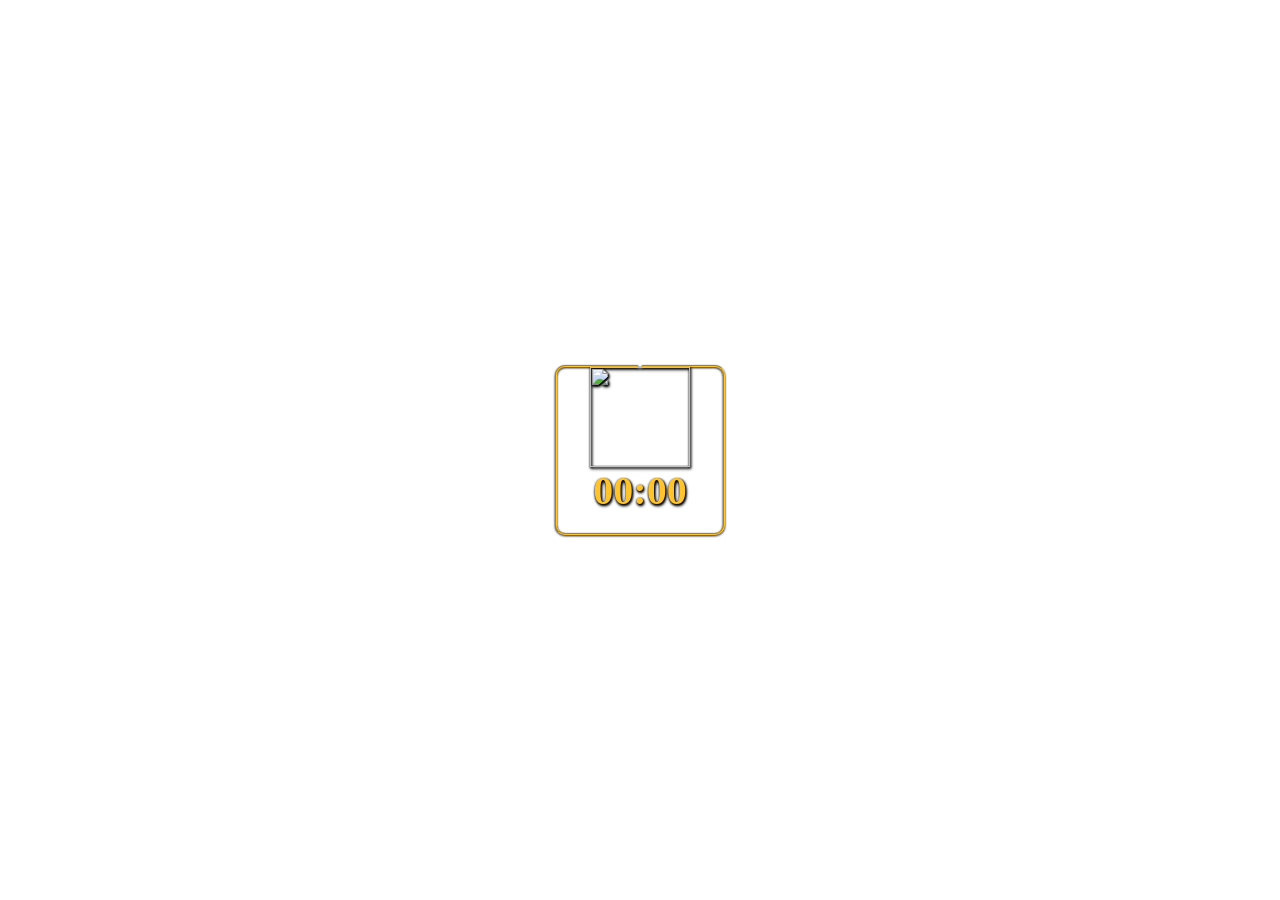
==== pokemon-community-game/index.html @ 2e39c9d4 "Update index.html update css" ====
<html>
<head>
<link rel="stylesheet" href="style.css" >
</head>
<body>
<fieldset id="fieldset">
	<legend id="legend" ></legend>
	<img id="sprite-image" loading="lazy" src="https://dev.bframework.de/static/pokedex/sprites/question512.png"> </img>
	<h1 id="countdown">00:00</h1>
</fieldset>
<audio id="audio-1" src="https://www.myinstants.com/media/sounds/wild-pokemon-battle.mp3" type="audio/mpeg"></audio>
<audio id="audio-2" src="https://www.myinstants.com/media/sounds/pokemon-redblueyellow-run-away-sound-effect.mp3" type="audio/mpeg"></audio>
<script src="index.js" defer></script>
</body>
</html>
---- pokemon-community-game/style.css ----
body,
fieldset,
legend,
img,
h1 {
  display: flex;
  box-sizing: content-box;
}
body {
  justify-content: center;
  align-items: center;
  overflow: hidden;
}
fieldset {
  flex-direction: column;
  align-items: center;
  padding: unset;
  margin: unset;
  border-color: #fdc331;
  border-radius: 10px;
  aspect-ratio: 1 / 1;
  height: 166px;
  filter: drop-shadow(0 1px 1px #000);
}
legend {
  margin: auto;
  color: #fdc331;
  filter: drop-shadow(0 1px #000);
}
img {
  height: 100px;
  width: 100px;
  object-fit: contain;
  display: flex;
  justify-content: center;
  align-items: center;
  filter: drop-shadow(1px 1px 1px #000);
}
h1 {
  margin: 0px;
  color: #fdc331;
  filter: drop-shadow(1px 1px 1px #000);
  font-size: 2.5em;
}
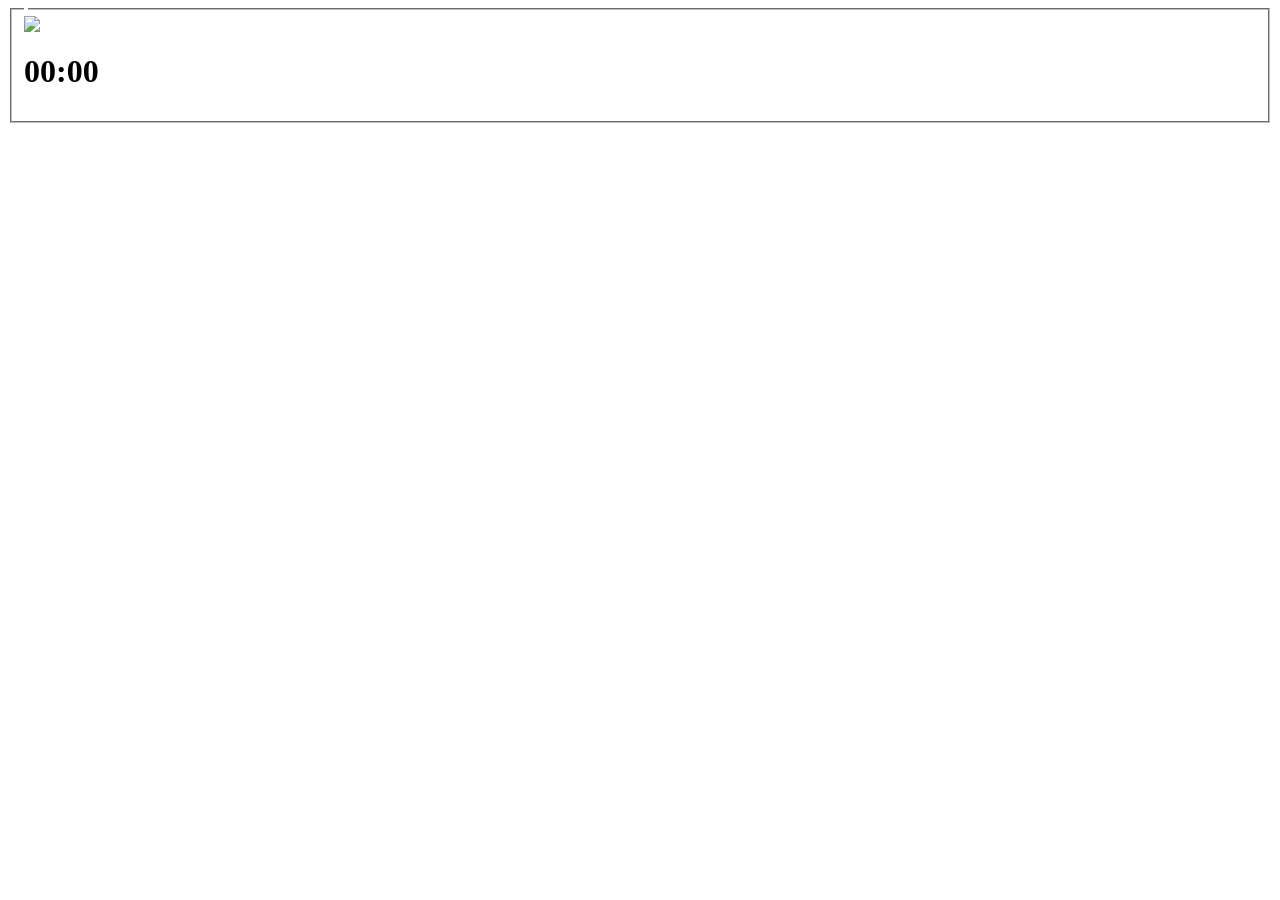
==== commit 45f2aebf: "Update index.html update css styling (error on purpose)" ====
--- a/pokemon-community-game/index.html
+++ b/pokemon-community-game/index.html
@@ -1,6 +1,6 @@
 <html>
 <head>
-<link rel="stylesheet" href="style.css" >
+<link rel="stylesheet" href="styl.css" >
 </head>
 <body>
 <fieldset id="fieldset">
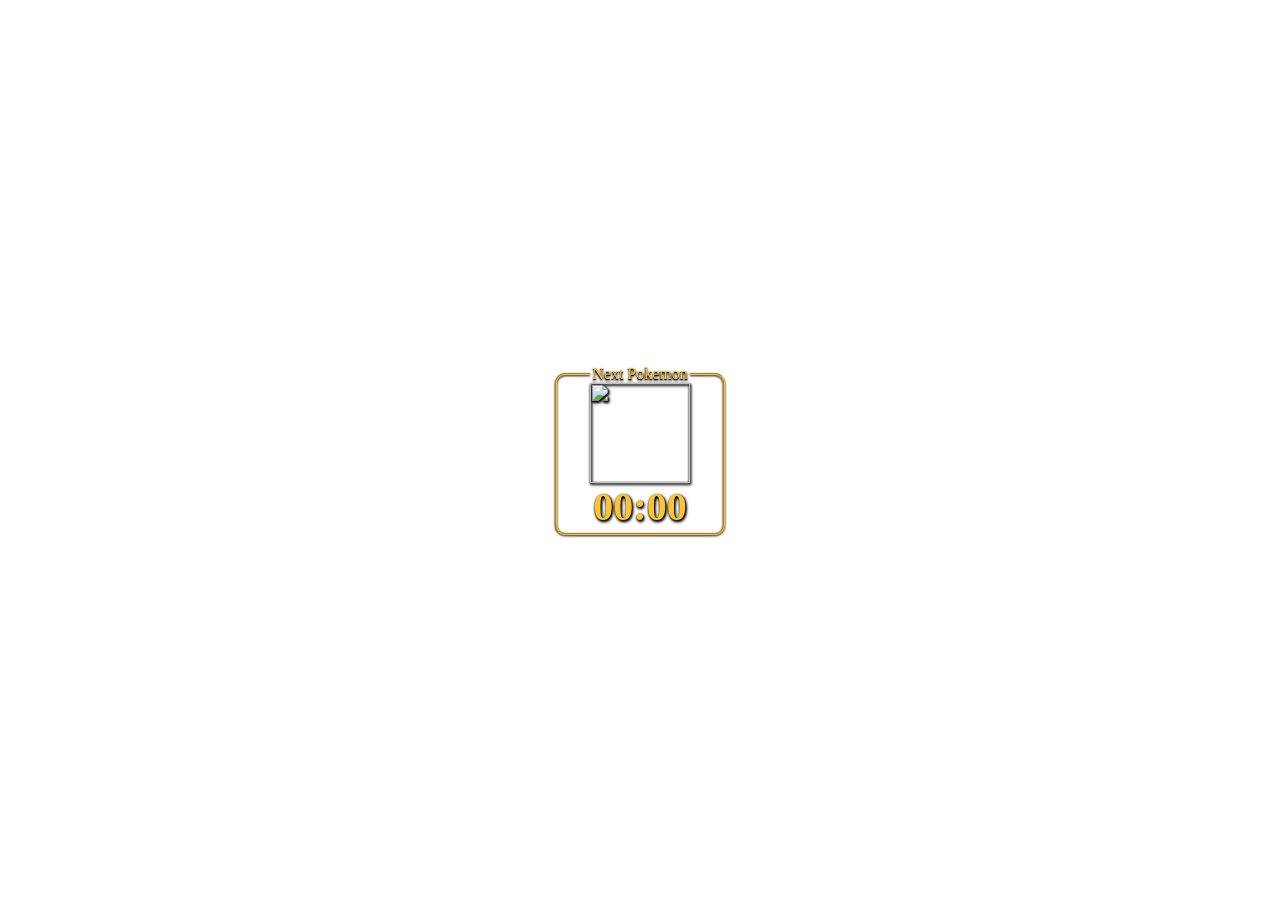
==== commit f226de52: "Update index.html" ====
--- a/pokemon-community-game/index.html
+++ b/pokemon-community-game/index.html
@@ -1,6 +1,6 @@
 <html>
 <head>
-<link rel="stylesheet" href="styl.css" >
+<link rel="stylesheet" href="style.css" >
 </head>
 <body>
 <fieldset id="fieldset">
--- a/pokemon-community-game/style.css
+++ b/pokemon-community-game/style.css
@@ -0,0 +1,50 @@
+body,
+fieldset,
+legend,
+img,
+h1 {
+  display: flex;
+  box-sizing: content-box;
+}
+body {
+  justify-content: center;
+  align-items: center;
+  overflow: hidden;
+}
+fieldset {
+  flex-direction: column;
+  align-items: center;
+  padding: unset;
+  margin: unset;
+  border-color: #fdc331;
+  border-radius: 10px;
+  aspect-ratio: 1 / 1;
+  height: 166px;
+  filter: drop-shadow(0 1px 1px #000);
+}
+legend {
+  margin: auto;
+  color: #fdc331;
+  filter: drop-shadow(0 1px #000);
+}
+legend:after {
+  content: "Next Pokemon";
+}
+legend.catchPokemon:after {
+  content: "!pokecatch";
+}
+img {
+  height: 100px;
+  width: 100px;
+  object-fit: contain;
+  display: flex;
+  justify-content: center;
+  align-items: center;
+  filter: drop-shadow(1px 1px 1px #000);
+}
+h1 {
+  margin: 0px;
+  color: #fdc331;
+  filter: drop-shadow(1px 1px 1px #000);
+  font-size: 2.5em;
+}
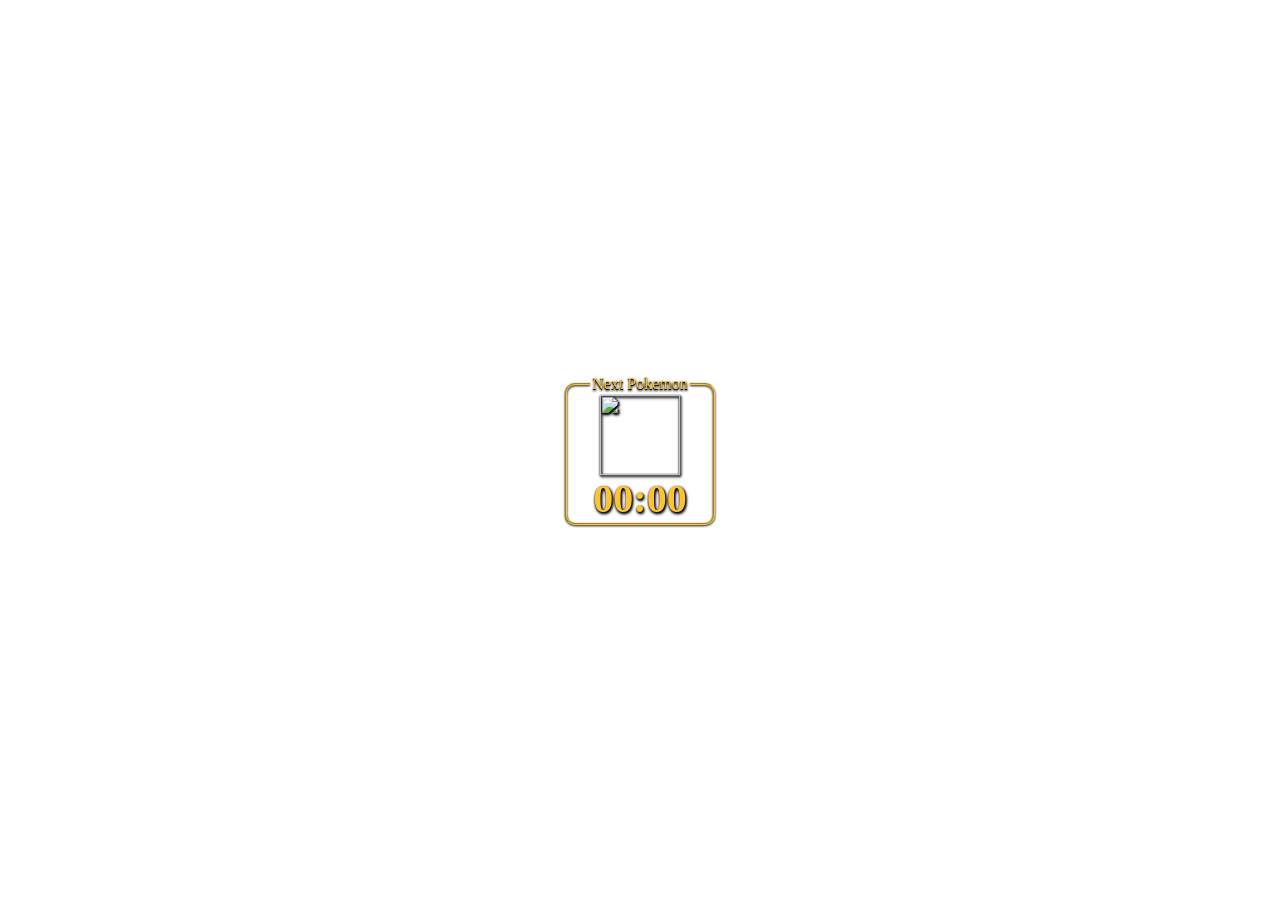
==== commit 9483dfcc: "Update index.html added more header tags" ====
--- a/pokemon-community-game/index.html
+++ b/pokemon-community-game/index.html
@@ -1,15 +1,18 @@
 <html>
-<head>
-<link rel="stylesheet" href="style.css" >
-</head>
-<body>
-<fieldset id="fieldset">
-	<legend id="legend" ></legend>
-	<img id="sprite-image" loading="lazy" src="https://dev.bframework.de/static/pokedex/sprites/question512.png"> </img>
-	<h1 id="countdown">00:00</h1>
-</fieldset>
-<audio id="audio-1" src="https://www.myinstants.com/media/sounds/wild-pokemon-battle.mp3" type="audio/mpeg"></audio>
-<audio id="audio-2" src="https://www.myinstants.com/media/sounds/pokemon-redblueyellow-run-away-sound-effect.mp3" type="audio/mpeg"></audio>
-<script src="index.js" defer></script>
-</body>
+	<head>
+		<meta charset="utf-8">
+		<meta name="viewport" content="width=device-width; height=device-height;">
+		<title>PCG Counter</title>
+		<link rel="stylesheet" href="style.css">
+	</head>
+	<body>
+		<fieldset id="fieldset">
+			<legend id="legend" ></legend>
+			<img id="sprite-image" loading="lazy" src="https://dev.bframework.de/static/pokedex/sprites/question512.png"> </img>
+			<h1 id="countdown">00:00</h1>
+		</fieldset>
+		<audio id="audio-1" src="https://www.myinstants.com/media/sounds/wild-pokemon-battle.mp3" type="audio/mpeg"></audio>
+		<audio id="audio-2" src="https://www.myinstants.com/media/sounds/pokemon-redblueyellow-run-away-sound-effect.mp3" type="audio/mpeg"></audio>
+		<script src="index.js" defer></script>
+	</body>
 </html>
--- a/pokemon-community-game/style.css
+++ b/pokemon-community-game/style.css
@@ -14,18 +14,20 @@
 fieldset {
   flex-direction: column;
   align-items: center;
+  justify-content: center;
   padding: unset;
   margin: unset;
   border-color: #fdc331;
   border-radius: 10px;
   aspect-ratio: 1 / 1;
-  height: 166px;
+  height: 146px;
   filter: drop-shadow(0 1px 1px #000);
 }
 legend {
   margin: auto;
   color: #fdc331;
   filter: drop-shadow(0 1px #000);
+  height: 18px;
 }
 legend:after {
   content: "Next Pokemon";
@@ -34,9 +36,9 @@
   content: "!pokecatch";
 }
 img {
-  height: 100px;
-  width: 100px;
-  object-fit: contain;
+  height: 80px;
+  width: 80px;
+  object-fit: scale-down;
   display: flex;
   justify-content: center;
   align-items: center;
